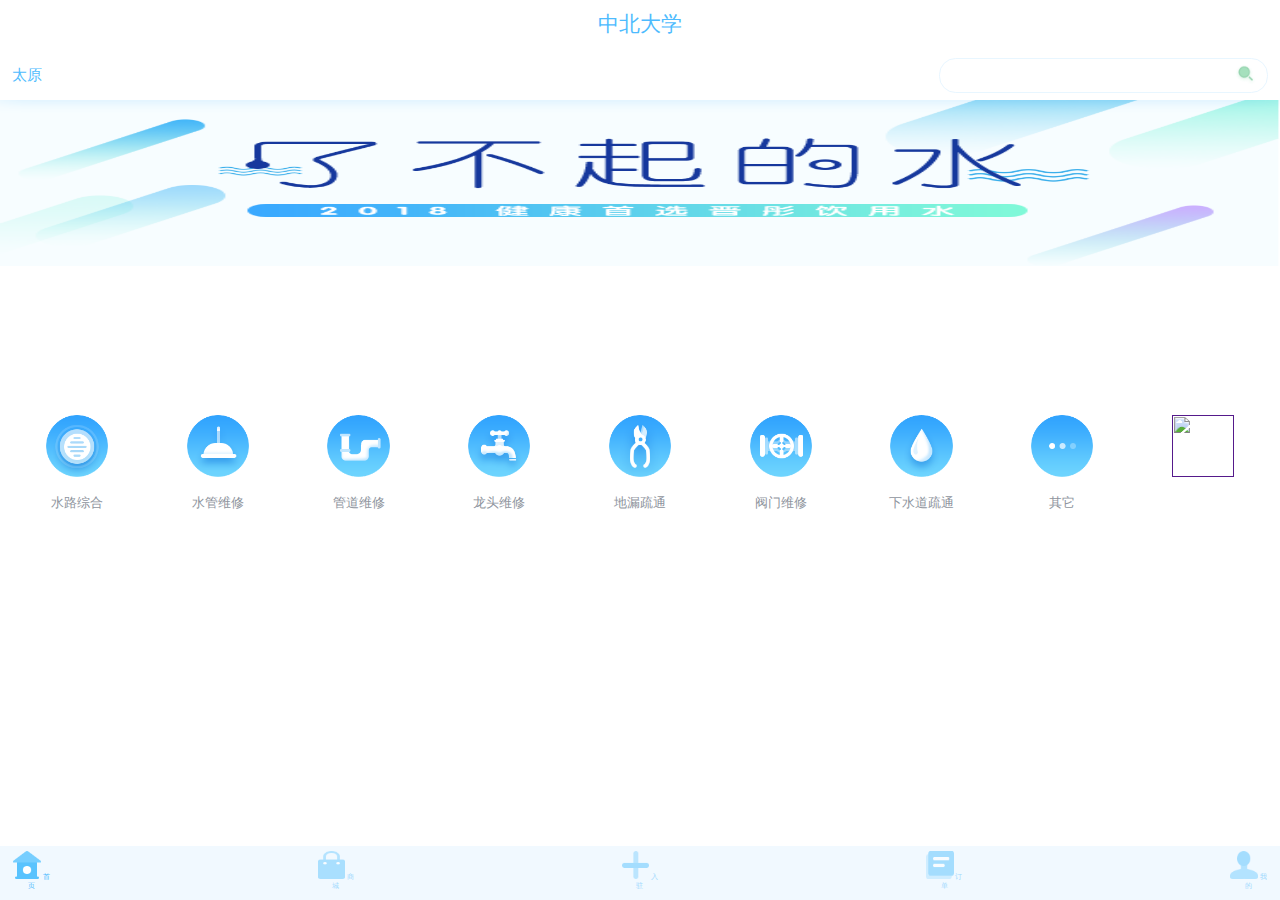
==== index.html @ 0b10f6ec "first" ====
<!doctype html>
<html lang="en">
<head>
    <meta charset="UTF-8">
    <meta name="viewport"
          content="width=device-width, user-scalable=no, initial-scale=1.0, maximum-scale=1.0, minimum-scale=1.0">
    <meta http-equiv="X-UA-Compatible" content="ie=edge">
    <meta name="format-detection" content="telephone=no, email=no" />
    <link rel="stylesheet" href="./css/index.css">
    <title>Document</title>
</head>
<body>
<header>
中北大学
</header>
<div class="search">
    <span>太原</span>
<!--    <img src="./image" alt="">-->
    <a href="">
        <img src="./image/search.png" alt="">
    </a>
</div>
<div class="banner">
    <img src="./image/banner.png" alt="">
</div>
<ul class="category">
    <li><a href="waterall.html">
        <div><img src="./image/l1.png" alt=""></div>
        <p>水路综合</p>
    </a></li>
    <li><a href="">
        <div><img src="./image/l2.png" alt=""></div>
        <p>水管维修</p>
    </a></li>
    <li><a href="">
        <div><img src="./image/l3.png" alt=""></div>
        <p>管道维修</p>
    </a></li>
    <li><a href="">
        <div><img src="./image/l4.png" alt=""></div>
        <p>龙头维修</p>
    </a></li>
    <li><a href="">
        <div><img src="./image/l5.png" alt=""></div>
        <p>地漏疏通</p>
    </a></li>
    <li><a href="">
        <div><img src="./image/l6.png" alt=""></div>
        <p>阀门维修</p>
    </a></li>
    <li><a href="">
        <div><img src="./image/l7.png" alt=""></div>
        <p>下水道疏通</p>
    </a></li>
    <li><a href="">
        <div><img src="./image/l8.png" alt=""></div>
        <p>其它</p>
    </a></li>
    <li><a href="">
        <div><img src="" alt=""></div>
        <p></p>
    </a></li>


</ul>

<footer>
    <a href="" class="hot">
        <img src="./image/sy.png" alt="">
        首页
    </a>
    <a href="">
        <img src="./image/store.png" alt="">
        商城
    </a>
    <a href="">
        <img src="./image/rz.png" alt="">
        入驻
    </a>
    <a href="">
        <img src="./image/order.png" alt="">
        订单
    </a>
    <a href="">
        <img src="./image/personal.png" alt="">
        我的
    </a>
</footer>
</body>
</html>
---- css/index.css ----
@import "base.css";

header{
    height: 0.88rem;
    text-align: center;
    line-height: 0.88rem;
    font-size: 0.38rem;
    color: #4ebbfe;
}
.search{
    padding: 0.17rem 0.22rem;
    height: 0.6rem;
    line-height: 0.6rem;

}
.search > span{
    float: left;
    color: #4ebbfe;
    font-size: 0.28rem;
}
.search > a{
    float: right;
    width: 5.93rem;
    height: 0.6rem;
    border: 0.01rem solid #e8f6ff;
    border-radius: 0.3rem;
}
.search > a > img{
    width: 0.37rem;
    height: 0.38rem;
    float: right;
    margin-right: 0.2rem;
    margin-top: 0.1rem;
}
.banner{
    width:100%;
    height: 3rem;
    /*background: #02fde4;*/
}

.category{
    padding: 0.22rem;
    height: 6.9rem;
    /*background: #070d8b;*/
    display: flex;
    justify-content: space-between;
    flex-wrap: wrap;
    align-content: space-around;
}
.category > li{
    width: 2.35rem;
    height: 1.94rem;
    /*background: #ffa72d;*/
}
.category > li > a{
    width: 100%;
    height: 100%;
    display: flex;
    flex-direction: column;
    align-items: center;
}
.category > li > a > div{
    width: 1.13rem;
    height: 1.13rem;
}
.category > li  > a > p{
    margin-top: 0.3rem;
    color: #8e949d;
    font-size: 0.24rem;
}
footer{
    position: fixed;
    left: 0;
    bottom: 0;
    height: 0.98rem;
    width: 100%;
    background: #f1f9ff;
    padding: 0 0.22rem;
    box-sizing: border-box;
    -webkit-box-sizing: border-box;
    display: flex;
    justify-content: space-between;
}
footer a{
   width: 0.7rem;
    height: 100%;
    color: #4ebbfe;
    text-align: center;
    padding-top: 0.1rem;
    box-sizing: border-box;
    opacity: 0.5;
    font-size: 0.12rem;
}
footer > a.hot{
     opacity: 1;
}
footer >a > img{
    width: 0.5rem;
    height: 0.5rem;
    font-size: 0.24rem;
    display: inline-block;
}
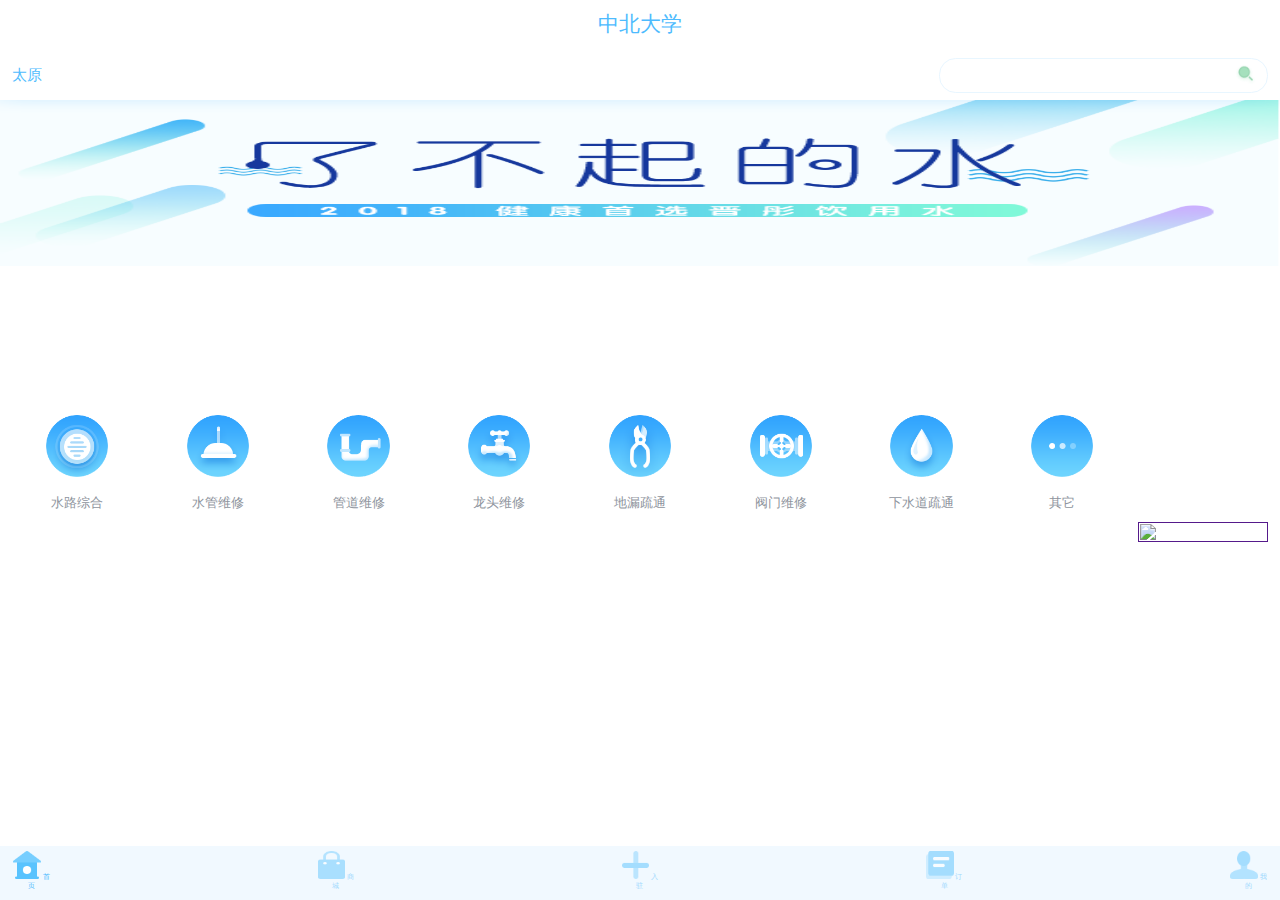
==== commit d9d710d1: "20190522 16:01" ====
--- a/index.html
+++ b/index.html
@@ -52,12 +52,12 @@
         <div><img src="./image/l7.png" alt=""></div>
         <p>下水道疏通</p>
     </a></li>
-    <li><a href="">
+    <li><a href="Wash.html">
         <div><img src="./image/l8.png" alt=""></div>
         <p>其它</p>
     </a></li>
     <li><a href="">
-        <div><img src="" alt=""></div>
+        <div><img src="" alt=""><a href=""></a></div>
         <p></p>
     </a></li>
 
@@ -69,7 +69,7 @@
         <img src="./image/sy.png" alt="">
         首页
     </a>
-    <a href="">
+    <a href="store.html">
         <img src="./image/store.png" alt="">
         商城
     </a>
